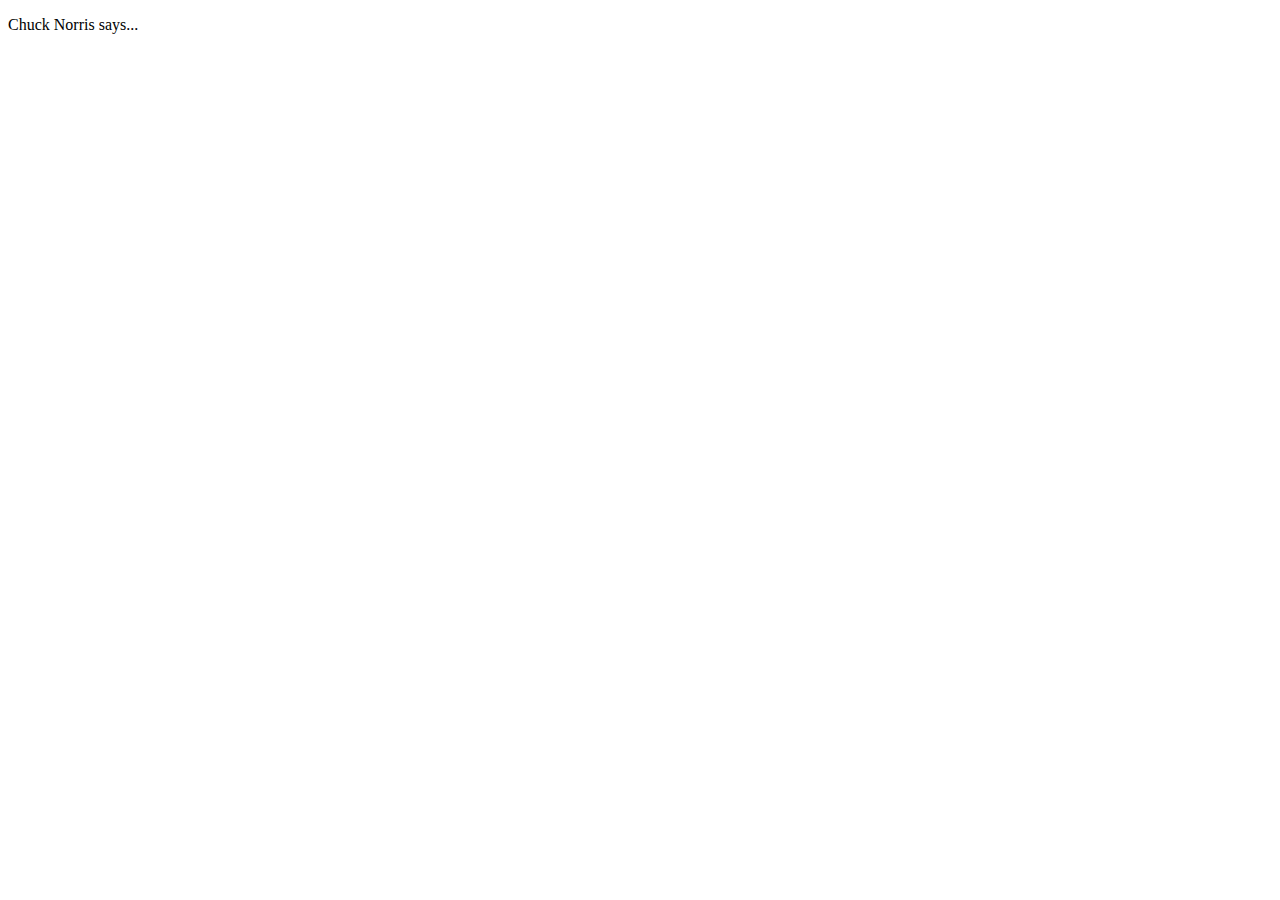
==== chucknorris1/index.html @ 70bc252e "initial committ" ====
<!DOCTYPE html>
<html lang="en">
<head>
    <meta charset="UTF-8">
    <meta name="viewport" content="width=device-width, initial-scale=1.0">
    <title>Chuck Norris1</title>
</head>
<body>
    <p id="chuckSays">Chuck Norris says...</p>
</body>
<script src="scripts/scripts.js"></script>
</html>
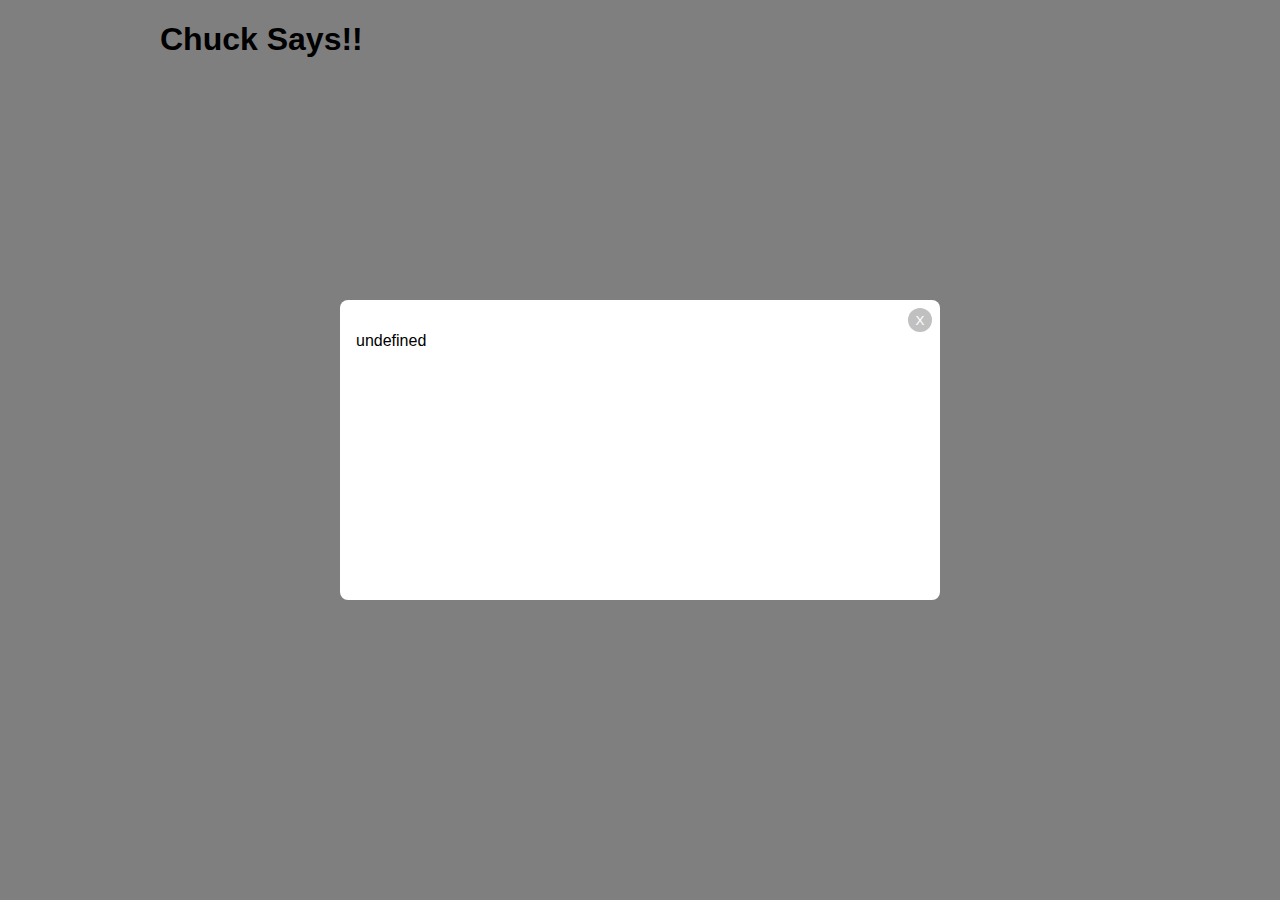
==== commit 46f3ab74: "ajax weather is not complete" ====
--- a/chucknorris1/index.html
+++ b/chucknorris1/index.html
@@ -3,11 +3,22 @@
 <head>
     <meta charset="UTF-8">
     <meta name="viewport" content="width=device-width, initial-scale=1.0">
+    <link rel="stylesheet" href="styles/styles.css">
     <title>Chuck Norris1</title>
 </head>
 <body>
-    <p id="chuckSays">Chuck Norris says...</p>
+    <main class="wrapper" id="main">
+        <h1>Chuck Says!!</h1>
+        <form id="changeQuote" action="#" method="GET"></form>
+    </main>
+    <div id="overlay" class="overlay">
+        <div id="modal" class="modal">
+            <p></p>
+            <button id="closeModal" class="close" type="button">X</button>
+        </div>
+    </div>
 </body>
+<script src="scripts/get.js"></script>
 <script src="scripts/scripts.js"></script>
 </html>
 
--- a/chucknorris1/styles/styles.css
+++ b/chucknorris1/styles/styles.css
@@ -0,0 +1,67 @@
+html {
+    box-sizing: border-box;
+    font-size: 16px;
+  }
+  
+  *, *::before, *::after {
+      box-sizing: inherit;
+  }
+  
+  body {
+      font-family: -apple-system, BlinkMacSystemFont, "Segoe UI", Roboto, Helvetica, Arial, sans-serif, "Apple Color Emoji", "Segoe UI Emoji", "Segoe UI Symbol";
+      position: relative;
+      margin: 0;
+      min-height: 100vh;
+  }
+  
+  .wrapper {
+      display: flex;
+      flex-wrap: wrap;
+      margin: auto;
+      max-width: 960px;
+      width: 100%;
+  }
+  
+  .wrapper h1,
+  .wrapper p {
+      width: 100%;
+  }
+  
+  .overlay {
+      background-color: rgba(0,0,0,0.5);
+      display: none;
+      position: absolute;
+      top: 0;
+      right: 0;
+      bottom: 0;
+      left: 0;
+      overflow: hidden;
+  }
+  
+  .overlay.visible {
+      display: flex;
+  }
+  
+  .modal {
+      background-color: #fff;
+      border-radius: 8px;
+      display: block;
+      margin: auto;
+      position: relative;
+      padding: 16px;
+      height: 300px;
+      width: 600px;
+  }
+  
+  .modal .close {
+      background: silver;
+      border: none;
+      border-radius: 50%;
+      color: #fff;
+      height: 24px;
+      width: 24px;
+      padding: 4px;
+      position: absolute;
+      top: 8px;
+      right: 8px;
+  }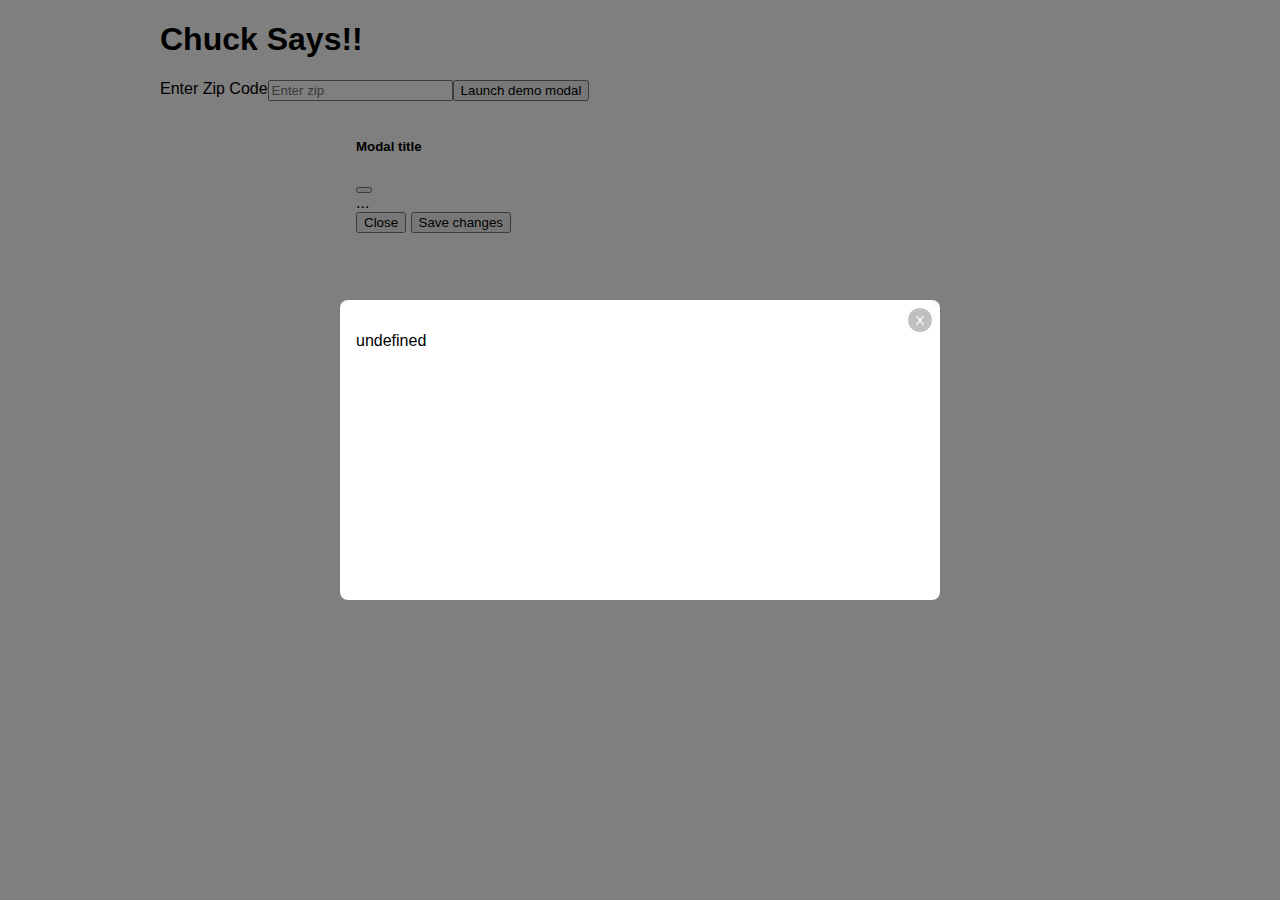
==== commit 3c41cef0: "added in framework to chuck, and reworked ajax" ====
--- a/chucknorris1/index.html
+++ b/chucknorris1/index.html
@@ -3,13 +3,41 @@
 <head>
     <meta charset="UTF-8">
     <meta name="viewport" content="width=device-width, initial-scale=1.0">
+    <title>Chuck Norris1</title>
+    <link href="https://cdn.jsdelivr.net/npm/bootstrap@5.0.0-beta1/dist/css/bootstrap.min.css" rel="stylesheet" integrity="sha384-giJF6kkoqNQ00vy+HMDP7azOuL0xtbfIcaT9wjKHr8RbDVddVHyTfAAsrekwKmP1" crossorigin="anonymous">
     <link rel="stylesheet" href="styles/styles.css">
-    <title>Chuck Norris1</title>
 </head>
 <body>
     <main class="wrapper" id="main">
         <h1>Chuck Says!!</h1>
+        <form action="#" id="generateWeather" method="POST"></form>
+        <label for="zipCode">Enter Zip Code</label>
+        <input type="text" name="zipCode" id="zipCode" placeholder="Enter zip">
         <form id="changeQuote" action="#" method="GET"></form>
+
+        <!-- Button trigger modal -->
+<button type="button" class="btn btn-primary" data-bs-toggle="modal" data-bs-target="#exampleModal">
+    Launch demo modal
+  </button>
+  
+  <!-- Modal -->
+  <div class="modal fade" id="exampleModal" tabindex="-1" aria-labelledby="exampleModalLabel" aria-hidden="true">
+    <div class="modal-dialog">
+      <div class="modal-content">
+        <div class="modal-header">
+          <h5 class="modal-title" id="exampleModalLabel">Modal title</h5>
+          <button type="button" class="btn-close" data-bs-dismiss="modal" aria-label="Close"></button>
+        </div>
+        <div class="modal-body">
+          ...
+        </div>
+        <div class="modal-footer">
+          <button type="button" class="btn btn-secondary" data-bs-dismiss="modal">Close</button>
+          <button type="button" class="btn btn-primary">Save changes</button>
+        </div>
+      </div>
+    </div>
+  </div>
     </main>
     <div id="overlay" class="overlay">
         <div id="modal" class="modal">
@@ -18,6 +46,7 @@
         </div>
     </div>
 </body>
+<script src="https://cdn.jsdelivr.net/npm/bootstrap@5.0.0-beta1/dist/js/bootstrap.bundle.min.js" integrity="sha384-ygbV9kiqUc6oa4msXn9868pTtWMgiQaeYH7/t7LECLbyPA2x65Kgf80OJFdroafW" crossorigin="anonymous"></script>
 <script src="scripts/get.js"></script>
 <script src="scripts/scripts.js"></script>
 </html>
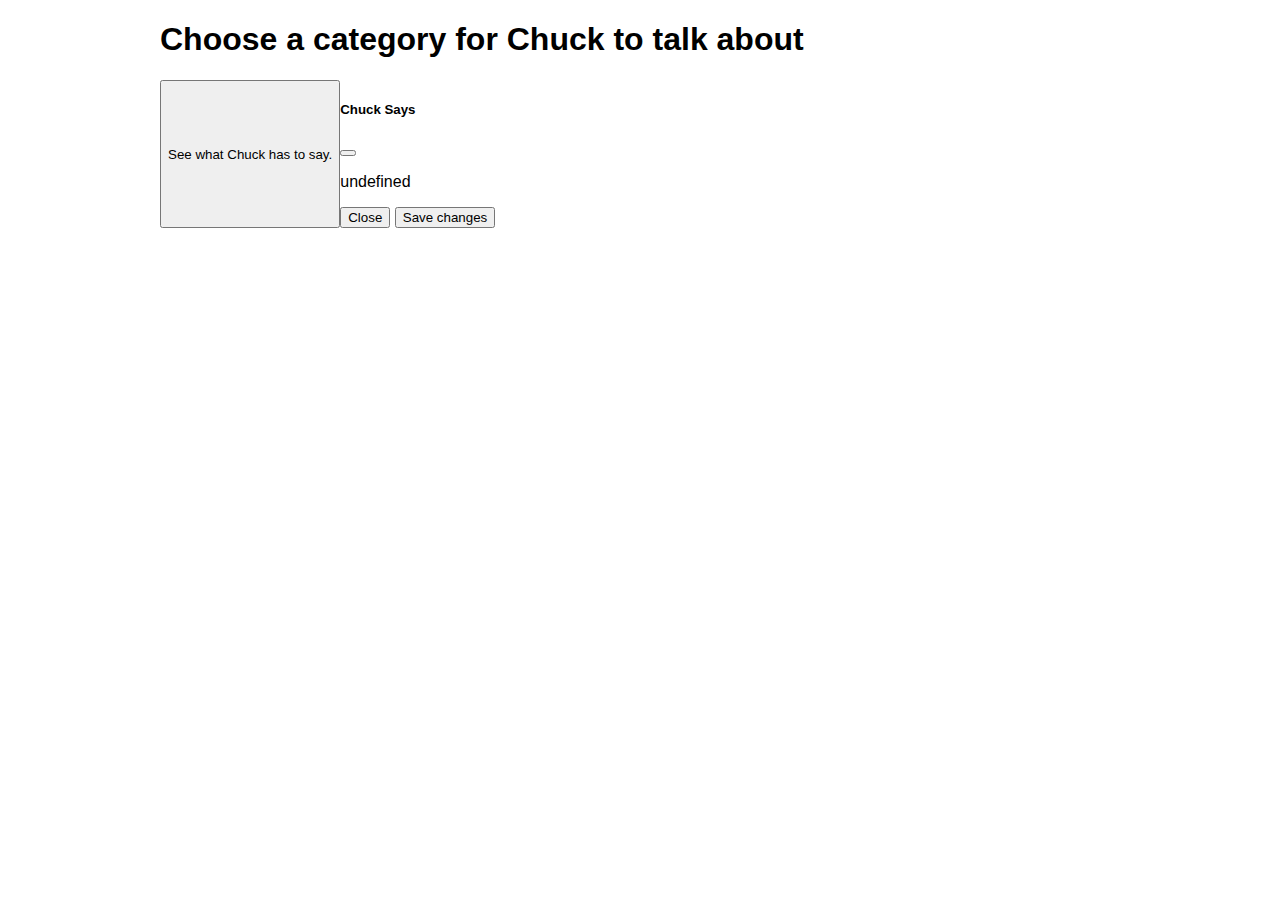
==== commit c1056dae: "exercises from the 14th" ====
--- a/chucknorris1/index.html
+++ b/chucknorris1/index.html
@@ -9,42 +9,32 @@
 </head>
 <body>
     <main class="wrapper" id="main">
-        <h1>Chuck Says!!</h1>
-        <form action="#" id="generateWeather" method="POST"></form>
-        <label for="zipCode">Enter Zip Code</label>
-        <input type="text" name="zipCode" id="zipCode" placeholder="Enter zip">
+        <h1>Choose a category for Chuck to talk about</h1>
         <form id="changeQuote" action="#" method="GET"></form>
-
         <!-- Button trigger modal -->
-<button type="button" class="btn btn-primary" data-bs-toggle="modal" data-bs-target="#exampleModal">
-    Launch demo modal
-  </button>
-  
-  <!-- Modal -->
-  <div class="modal fade" id="exampleModal" tabindex="-1" aria-labelledby="exampleModalLabel" aria-hidden="true">
-    <div class="modal-dialog">
-      <div class="modal-content">
-        <div class="modal-header">
-          <h5 class="modal-title" id="exampleModalLabel">Modal title</h5>
-          <button type="button" class="btn-close" data-bs-dismiss="modal" aria-label="Close"></button>
+        <button type="button" class="btn btn-primary" data-bs-toggle="modal" data-bs-target="#exampleModal">
+            See what Chuck has to say.
+        </button>
+        
+        <!-- Modal -->
+        <div class="modal fade" id="exampleModal" tabindex="-1" aria-labelledby="exampleModalLabel" aria-hidden="true">
+            <div class="modal-dialog">
+                <div class="modal-content">
+                    <div class="modal-header">
+                        <h5 class="modal-title" id="exampleModalLabel">Chuck Says</h5>
+                        <button type="button" class="btn-close" data-bs-dismiss="modal" aria-label="Close"></button>
+                    </div>
+                    <div class="modal-body" id="modal-body">
+                        <p></p>
+                    </div>
+                    <div class="modal-footer">
+                        <button type="button" class="btn btn-secondary" data-bs-dismiss="modal">Close</button>
+                        <button type="button" class="btn btn-primary">Save changes</button>
+                    </div>
+                </div>
+            </div>
         </div>
-        <div class="modal-body">
-          ...
-        </div>
-        <div class="modal-footer">
-          <button type="button" class="btn btn-secondary" data-bs-dismiss="modal">Close</button>
-          <button type="button" class="btn btn-primary">Save changes</button>
-        </div>
-      </div>
-    </div>
-  </div>
     </main>
-    <div id="overlay" class="overlay">
-        <div id="modal" class="modal">
-            <p></p>
-            <button id="closeModal" class="close" type="button">X</button>
-        </div>
-    </div>
 </body>
 <script src="https://cdn.jsdelivr.net/npm/bootstrap@5.0.0-beta1/dist/js/bootstrap.bundle.min.js" integrity="sha384-ygbV9kiqUc6oa4msXn9868pTtWMgiQaeYH7/t7LECLbyPA2x65Kgf80OJFdroafW" crossorigin="anonymous"></script>
 <script src="scripts/get.js"></script>
--- a/chucknorris1/styles/styles.css
+++ b/chucknorris1/styles/styles.css
@@ -26,42 +26,4 @@
   .wrapper p {
       width: 100%;
   }
-  
-  .overlay {
-      background-color: rgba(0,0,0,0.5);
-      display: none;
-      position: absolute;
-      top: 0;
-      right: 0;
-      bottom: 0;
-      left: 0;
-      overflow: hidden;
-  }
-  
-  .overlay.visible {
-      display: flex;
-  }
-  
-  .modal {
-      background-color: #fff;
-      border-radius: 8px;
-      display: block;
-      margin: auto;
-      position: relative;
-      padding: 16px;
-      height: 300px;
-      width: 600px;
-  }
-  
-  .modal .close {
-      background: silver;
-      border: none;
-      border-radius: 50%;
-      color: #fff;
-      height: 24px;
-      width: 24px;
-      padding: 4px;
-      position: absolute;
-      top: 8px;
-      right: 8px;
-  }+  